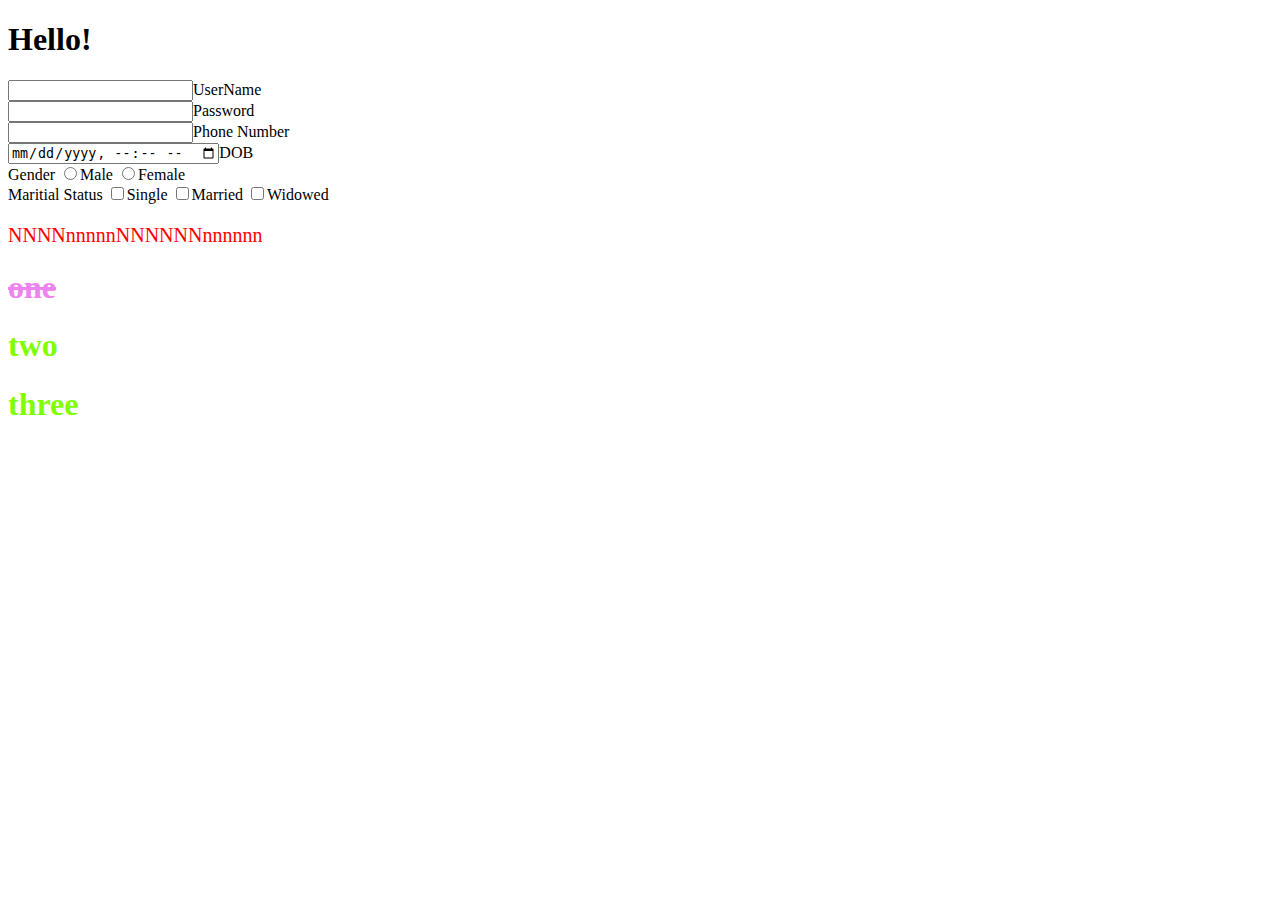
==== index.html @ 0c188126 "first commit" ====
<!DOCTYPE html>
<html lang="en">
<head>
    <meta charset="UTF-8">
    <meta http-equiv="X-UA-Compatible" content="IE=edge">
    <meta name="viewport" content="width=>, initial-scale=1.0">
    <title>Document</title>
    <link rel="stylesheet" href="style.css">
</head>
<body>
    <h1>Hello!</h1>
    <form action="">
        <input type="text"><label>UserName</label>
        <br>
        <input type="password"><label>Password</label>
        <br>
        <input type="number"><label>Phone Number</label>
        <br>
        <input type="datetime-local"><label>DOB</label>
        <br>
        <label>Gender</label>
        <input type="radio" name="Gender" value="Male"><label>Male</label>
        <input type="radio" name="Gender" value="Female"><label>Female</label>
        <br>
        <label>Maritial Status</label>
        <input type="checkbox" name="Maritial Status" value="Single"><label>Single</label>
        <input type="checkbox" name="Maritial Status" value="Married"><label>Married</label>
        <input type="checkbox" name="Maritial Status" value="Widowed"><label>Widowed</label>
        <p>NNNNnnnnnNNNNNNnnnnnn</p>
        <h1 id="ch">one</h1>
        <h1 class="blue">two</h1>
        <h1 class="blue">three</h1>
    </form>
</body>
</html>
---- style.css ----
#ch{
    color: violet;
    text-decoration:line-through ;
}
p{
    color: red;
    font-size: 20px;
}
.blue{
    color: chartreuse;
}
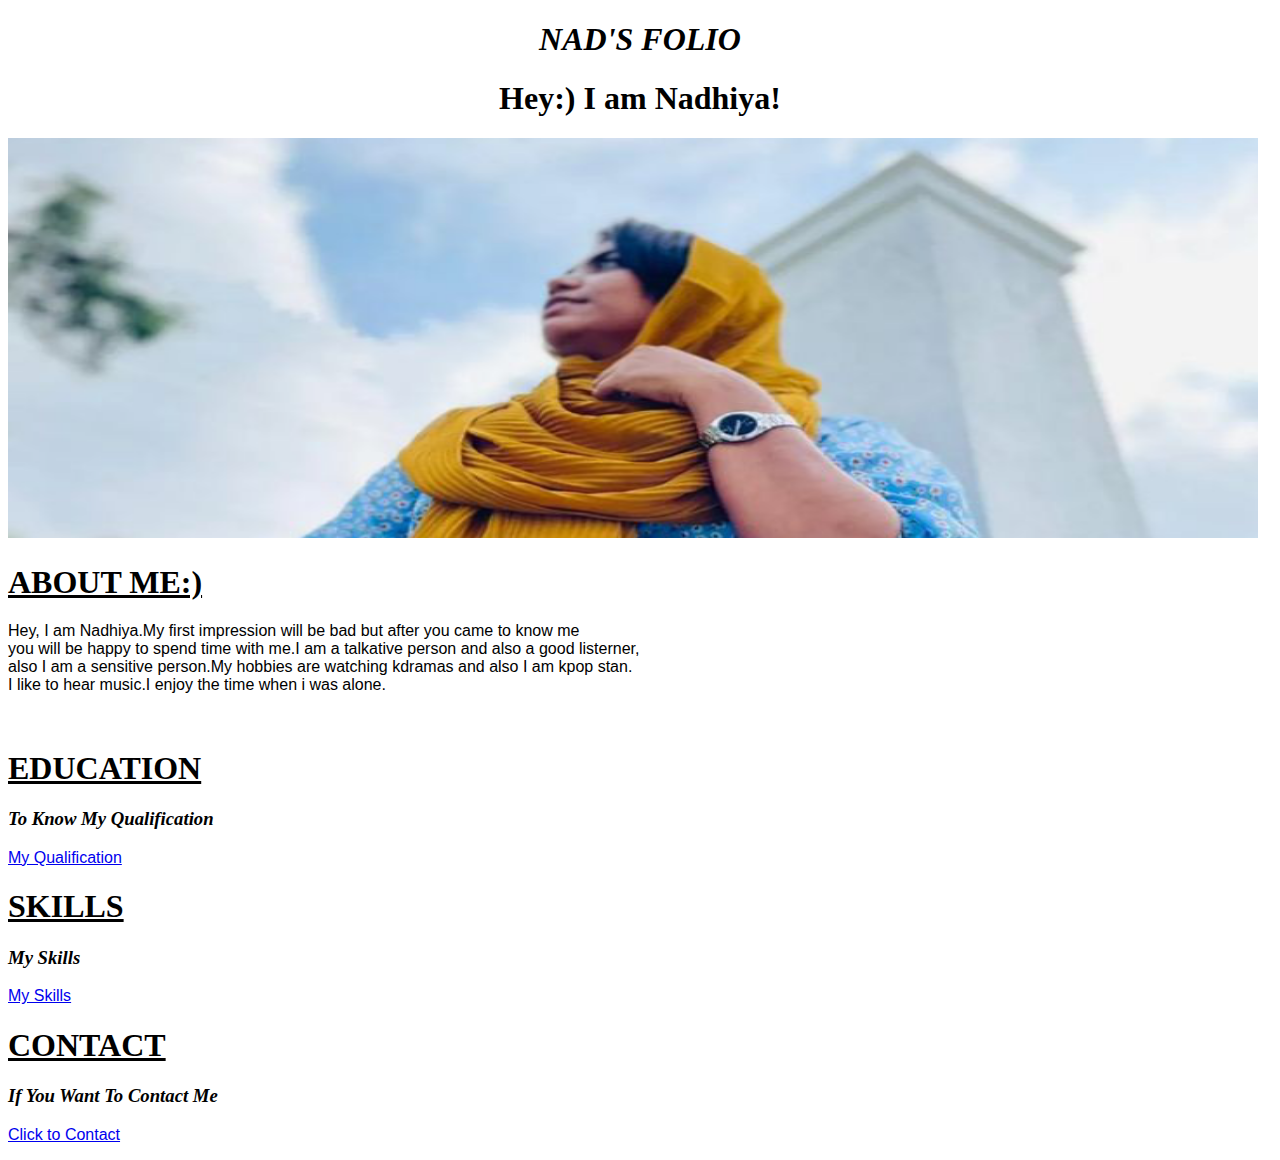
==== commit ee641acb: "new work" ====
--- a/index.html
+++ b/index.html
@@ -3,33 +3,31 @@
 <head>
     <meta charset="UTF-8">
     <meta http-equiv="X-UA-Compatible" content="IE=edge">
-    <meta name="viewport" content="width=>, initial-scale=1.0">
+    <meta name="viewport" content="width=device-width, initial-scale=1.0">
     <title>Document</title>
-    <link rel="stylesheet" href="style.css">
+    <link rel="stylesheet" href="new.css">
 </head>
-<body>
-    <h1>Hello!</h1>
-    <form action="">
-        <input type="text"><label>UserName</label>
-        <br>
-        <input type="password"><label>Password</label>
-        <br>
-        <input type="number"><label>Phone Number</label>
-        <br>
-        <input type="datetime-local"><label>DOB</label>
-        <br>
-        <label>Gender</label>
-        <input type="radio" name="Gender" value="Male"><label>Male</label>
-        <input type="radio" name="Gender" value="Female"><label>Female</label>
-        <br>
-        <label>Maritial Status</label>
-        <input type="checkbox" name="Maritial Status" value="Single"><label>Single</label>
-        <input type="checkbox" name="Maritial Status" value="Married"><label>Married</label>
-        <input type="checkbox" name="Maritial Status" value="Widowed"><label>Widowed</label>
-        <p>NNNNnnnnnNNNNNNnnnnnn</p>
-        <h1 id="ch">one</h1>
-        <h1 class="blue">two</h1>
-        <h1 class="blue">three</h1>
-    </form>
+<body><i><h1 style="text-align: center;">NAD'S FOLIO</h1></i>
+
 </body>
+<p><h1 style="text-align: center;">Hey:) I am Nadhiya!</h1></p>
+<img src="./images/Screenshot_2023_0213_204319.png" alt="" height="400" width="1250">
+<h1><u>ABOUT ME:)</u></h1>
+<p>Hey, I am Nadhiya.My first impression will be bad but after you came to know me<br> you will be happy to spend time with me.I am a talkative person and also a good listerner,<br>also I am a sensitive person.My hobbies are watching kdramas and also I am kpop stan.<br>I like to hear music.I enjoy the time when i was alone.</p>
+<br>
+<h1><u>EDUCATION</u></h1>
+<i><h3>To Know My Qualification</i></h3>
+<div class="link"> 
+    <p><a href="education.html">My Qualification</a></p>
+</div>
+<h1><u>SKILLS</u></h1>
+<i><h3>My Skills</i></h3>
+<div class="link"> 
+    <p><a href="skill.html">My Skills</a></p>
+</div>
+<h1><u>CONTACT</u></h1>
+<i><h3>If You Want To Contact Me</i></h3>
+<div class="link"> 
+    <p><a href="contact.html">Click to Contact</a></p>
+</div>
 </html>--- a/new.css
+++ b/new.css
@@ -0,0 +1,4 @@
+p{
+    font-family:'Franklin Gothic Medium', 'Arial Narrow', Arial, sans-serif;
+    color:black
+}